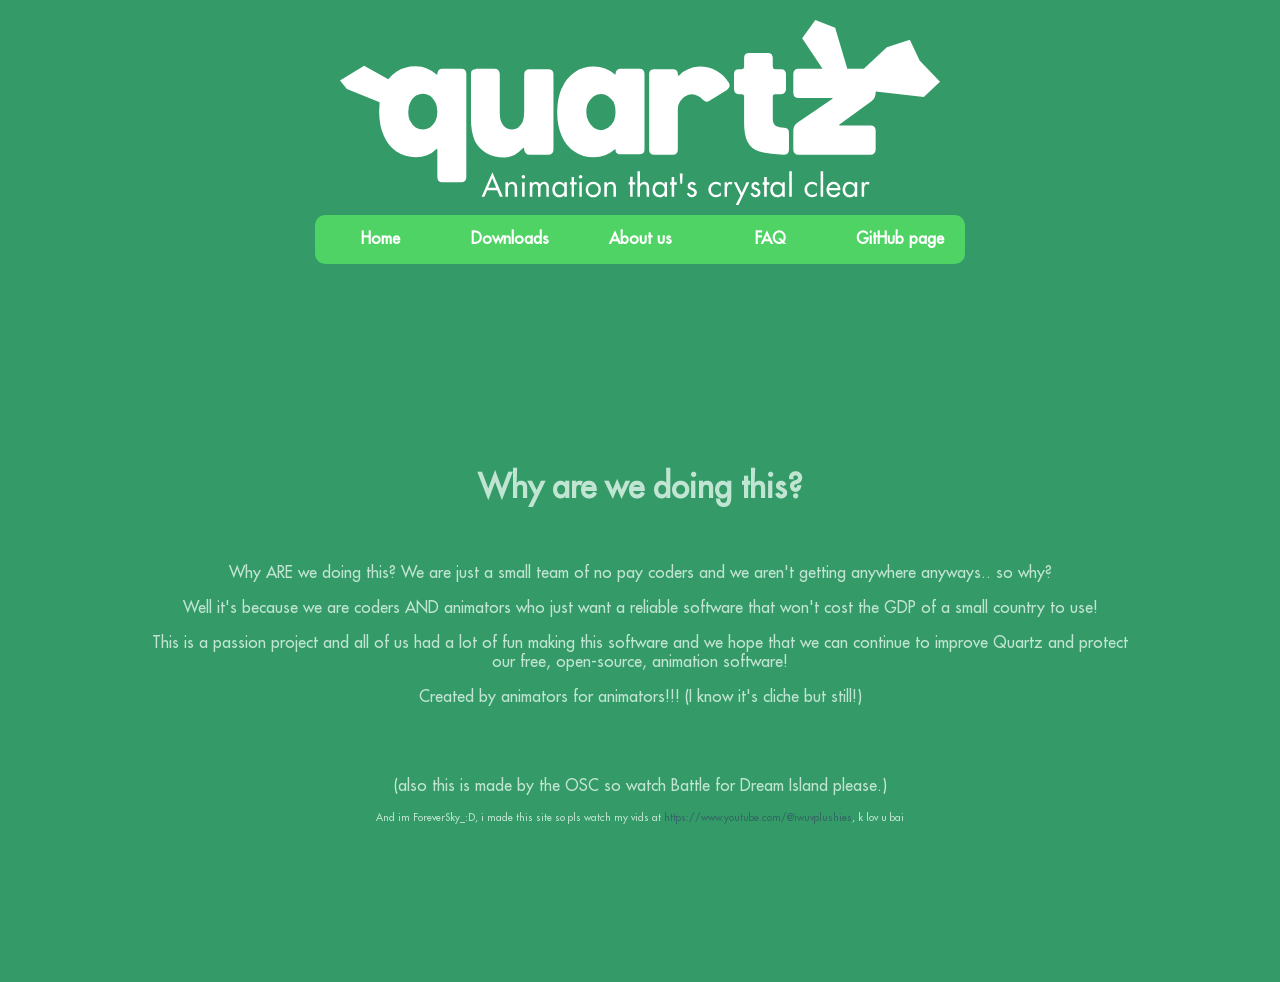
==== aboutus.html @ 5ecb43f1 "update!!" ====
<!DOCTYPE html>
<html lang="en">
    <head>
        <title>Quartz</title>
        <link rel="stylesheet" href="base.css">
    </head>
    <body>
        <div id="header">
            <img src="Main%20Logo%20(white).svg" alt="quartz logo" id="logo">
            <nav class="navbar" id="navbartop">
                <ul>
                  <li id="HomePage"><a href="home.html">Home</a></li>
                  <li id="DownloadsPage"><a href="downloads.html">Downloads</a></li>
                  <li id="AboutUsPage"><a href="aboutus.html">About us</a></li>
                  <li id="FAQPage"><a href="">FAQ</a></li>
                  <li id="GitHubPage"><a href="https://github.com/skythedragon-n/quartz">GitHub page</a></li>
                </ul>
            </nav>
        </div>
        
        <div class="content">
            <!-- Placeholder for main content; add dynamic sections here as needed -->
            <h1>Why are we doing this?</h1>
            <br>
            <p>Why ARE we doing this? We are just a small team of no pay coders and we aren't getting anywhere anyways.. so why?</p>
            <p>Well it's because we are coders AND animators who just want a reliable software that won't cost the GDP of a small country to use!</p>
            <p>This is a passion project and all of us had a lot of fun making this software and we hope that we can continue to improve Quartz and protect our free, open-source, animation software!</p>
            <p>Created by animators for animators!!! (I know it's cliche but still!)</p>
            <br><br>
            <p>(also this is made by the OSC so watch Battle for Dream Island please.)</p>
            <p style="font-size: 10px;">And im ForeverSky_:D, i made this site so pls watch my vids at <a href="https://www.youtube.com/@iwuvplushies">https://www.youtube.com/@iwuvplushies</a>, k lov u bai</p>
        </div>

        <script>
            // Scroll animation for header
            window.onscroll = function() {
                var header = document.getElementById("header");
                if (window.scrollY > 100) {
                    header.classList.add("scrolled");
                } else {
                    header.classList.remove("scrolled");
                }
            };

            // Intersection Observer for fade-in animations
            const fadeElements = document.querySelectorAll('.fade-in');
            const observer = new IntersectionObserver((entries) => {
                entries.forEach(entry => {
                    if (entry.isIntersecting) {
                        entry.target.classList.add('visible');
                        observer.unobserve(entry.target);
                    }
                });
            }, { threshold: 0.1 });

            fadeElements.forEach(el => observer.observe(el));
        </script>
    </body>
</html>
---- base.css ----
@font-face {
    font-family: 'Futura LT Pro';
    src: url('FuturaLTPro-Medium.woff2') format('woff2'),
        url('FuturaLTPro-Medium.woff') format('woff');
    font-weight: 500;
    font-style: normal;
    font-display: swap;
}@font-face {
    font-family: 'Futura LT Pro';
    src: url('FuturaLTPro-Medium.woff2') format('woff2'),
        url('FuturaLTPro-Medium.woff') format('woff');
    font-weight: 500;
    font-style: normal;
    font-display: swap;
}

body {
    background: #fff;
    color: #C1E5D3;
    text-align: center;
    margin: 0;
    padding-top: 300px; /* Initial padding to account for fixed header; adjust based on logo size */
    font-family: "Futura LT Pro", sans-serif;
    overflow-x: hidden; /* Prevent horizontal scroll */
}

a {
    color: #336666;
    text-decoration: none;
}

a:hover {
    color: #666699;
    text-decoration: none;
}

a:visited {
    color: #FFFFFF;
    text-decoration: none;
}

.name {
    color: #FFFFFF;
    font-variant: small-caps;
}

ul {
    text-align: left;
    display: inline-block;
}

.navback {
    margin-bottom: 100px;
}

/* Header styles for logo and navbar container */
#header {
    position: fixed;
    top: 0;
    left: 0;
    width: 100%;
    background: #349A67; /* Matches body background */
    text-align: center;
    transition: padding 0.3s ease, box-shadow 0.3s ease;
    z-index: 1000;
    padding: 20px 0;
}

#logo {
    width: 50%;
    max-width: 600px; /* Prevents overly large logos on wide screens */
    transition: width 0.3s ease, transform 0.3s ease;
    display: block;
    margin: 0 auto;
}

#header.scrolled {
    padding: 10px 0; /* Shrink padding on scroll for compact look */
    box-shadow: 0 4px 8px rgba(0, 0, 0, 0.2); /* Add shadow for depth */
}

#header.scrolled #logo {
    width: 20%; /* Shrink logo on scroll */
    transform: scale(0.8); /* Slight scale down for effect */
}

/* Navigation bar styles */
#navbartop {
    display: flex;
    justify-content: center;
    margin-top: 10px;
    transition: transform 0.3s ease;
}

#header.scrolled #navbartop {
    transform: translateY(-5px); /* Slight upward shift on scroll */
}

#navbartop ul {
    border-radius: 10px;
    list-style-type: none;
    background-color: rgb(79, 211, 101);
    padding: 0;
    margin: 0;
    overflow: hidden;
    display: flex; /* Flex for better responsiveness */
    justify-content: center;
}

#navbartop a {
    font-size: 16px;
    font-weight: bolder;
    color: white;
    text-decoration: none;
    padding: 15px 20px; /* Adjust padding for better touch targets */
    display: block;
    text-align: center;
    transition: background-color 0.3s ease, color 0.3s ease;
}

#navbartop a:hover {
    background-color: rgb(45, 121, 58);
    color: #fff; /* Ensure text remains visible */
}

/* Content container */
.content {
    padding: 20px;
    max-width: 1200px;
    margin: 0 auto;
    transition: opacity 0.5s ease; /* Smooth fade for content */
}

/* Fade-in animation */
.fade-in {
    transform: translateY(20px);
    transition: opacity 0.6s ease-out, transform 0.6s ease-out;
}

.fade-in.visible {
    opacity: 1;
    transform: translateY(0);
}

/* Download Button Styles */
.DownloadButton {
    display: inline-block;
    width: 230px;
    text-align: center;
    padding: 20px;
    background-color: rgb(72, 190, 92);
    border-radius: 10px;
    cursor: pointer;
    margin-top: 50px;
    transition: transform 0.3s ease, background-color 0.3s ease;
}

.DownloadButton:hover {
    background-color: rgb(45, 121, 58);
    transform: scale(1.05); /* Slight scale up on hover */
}

.DownloadButton:active {
    background-color: rgb(34, 90, 41);
    transform: scale(0.95); /* Scale down on click */
}

.DownloadButton a {
    font-size: 20px;
    font-weight: bold;
    text-decoration: none;
    color: white;
}

button {
    font-family: "Futura LT Pro", sans-serif;
    color: #349A67;
    background-color: #fff;
    border-radius: 10px;
    border-color: #fff;
    border-width: 5px;
    font-size: xx-large;
}

/* Responsive design */
@media (max-width: 768px) {
    #logo {
        width: 80%; /* Larger logo on small screens */
    }

    #header.scrolled #logo {
        width: 40%;
    }

    #navbartop ul {
        flex-direction: column; /* Stack nav items on small screens */
    }

    #navbartop a {
        padding: 10px;
        width: 100%;
    }

    body {
        padding-top: 200px; /* Adjust top padding for smaller header */
    }
}

/* Clock styles (retained but unused; can be applied dynamically if needed) */
#clock {
    overflow: hidden;
    border: 0;
    margin: 0;
    padding: 0;
    width: 91px;
    height: 30px;
}
body {
    background: #349A67;
    color: #C1E5D3;
    text-align: center;
    margin: 10%;
}

a {
    color: #336666;
}

a:visited {
    color: #FFFFFF;
}

.name {
    color: #FFFFFF;
    font-variant: small-caps;
}

ul {
    text-align: left;
    display: inline-block;
}

.navback {
    margin-bottom: 100px;
}

/* Navigation bar styles(the buttons at the very top) */

#navbartop {
    display: flex; /* Essential to add centering */
    justify-content: center; /* Centers content horizontally */
}

#navbartop ul{
    border-radius: 10px; /* Makes the corners rounded */
    list-style-type: none; /* Removes bullet points */
    background-color: rgb(79, 211, 101); /* Sets navbar background color to this shade of green */
    
    padding: 0px; /* If removed, the text position will be affected. The text goes a little to the left and creates a part where the bg color doesn't change color when hovering the Home button */
    margin: 0px; /* Makes the navbar go a little higher */
    overflow: hidden; /* Essential to make the navbar not go outside of its container when hovered */
}

#navbartop a{
    font-size: 16px; /* Makes the text size bigger */
    font-weight: bolder; /* Makes the text bolder(more than bold) */
    width: 100px; /* Changes the width of the navbar */
    color: white; /* Makes the text color white */
    text-decoration: none;  /* Removes underline and the "purpleness" from the text */
    padding: 15px; /* Adds space around the text */
    display: block; /* Makes the navbar not squished vertically */
    text-align: center; /* Centers the text inside the button */
}

#navbartop a:hover{
    background-color: rgb(45, 121, 58); /* Changes the background color of the navbar to a darker color when hovered(Depending on which item you are hovering) */
}

#navbartop li{
    float: left; /* Makes the list items go next to each other rather than on top of each other */
}



/* Download Button Styles */

.DownloadButton {
  display: inline-block; /* Essential to allow width/height */
  width: 230px; /* Download button width */
  height: 20px; /* Download button height */
  text-align: center; /* Centers the text inside the button */
  padding: 20px; /* Adds space around the text */
  background-color: rgb(72, 190, 92); /* Download button background color */
  border-radius: 10px; /* Makes the button round(The higher the value, the rounder it is) */  
  cursor: pointer; /* Makes the cursor point to the button instead of just the text */
}

.DownloadButton a{  
  font-size : 20px; /* Makes the text bigger */
  font-weight: bold; /* Makes the text bold */
  text-decoration: none; /* Removes underline and the "purpleness" from the text */
  color: white; /* sets text color to white*/
}

.DownloadButton:hover {
  background-color: rgb(45, 121, 58); /* Changes the background color of the download button to a darker color when hovered */
}

.DownloadButton:active {
  background-color: rgb(34, 90, 41); /* Changes the background color of the download button to an even darker color when hovered */
}


/* Clock styles */
#clock{
    overflow: hidden;
    border: 0;
    margin: 0;
    padding: 0;
    width: 91px;
    height: 30px;
}
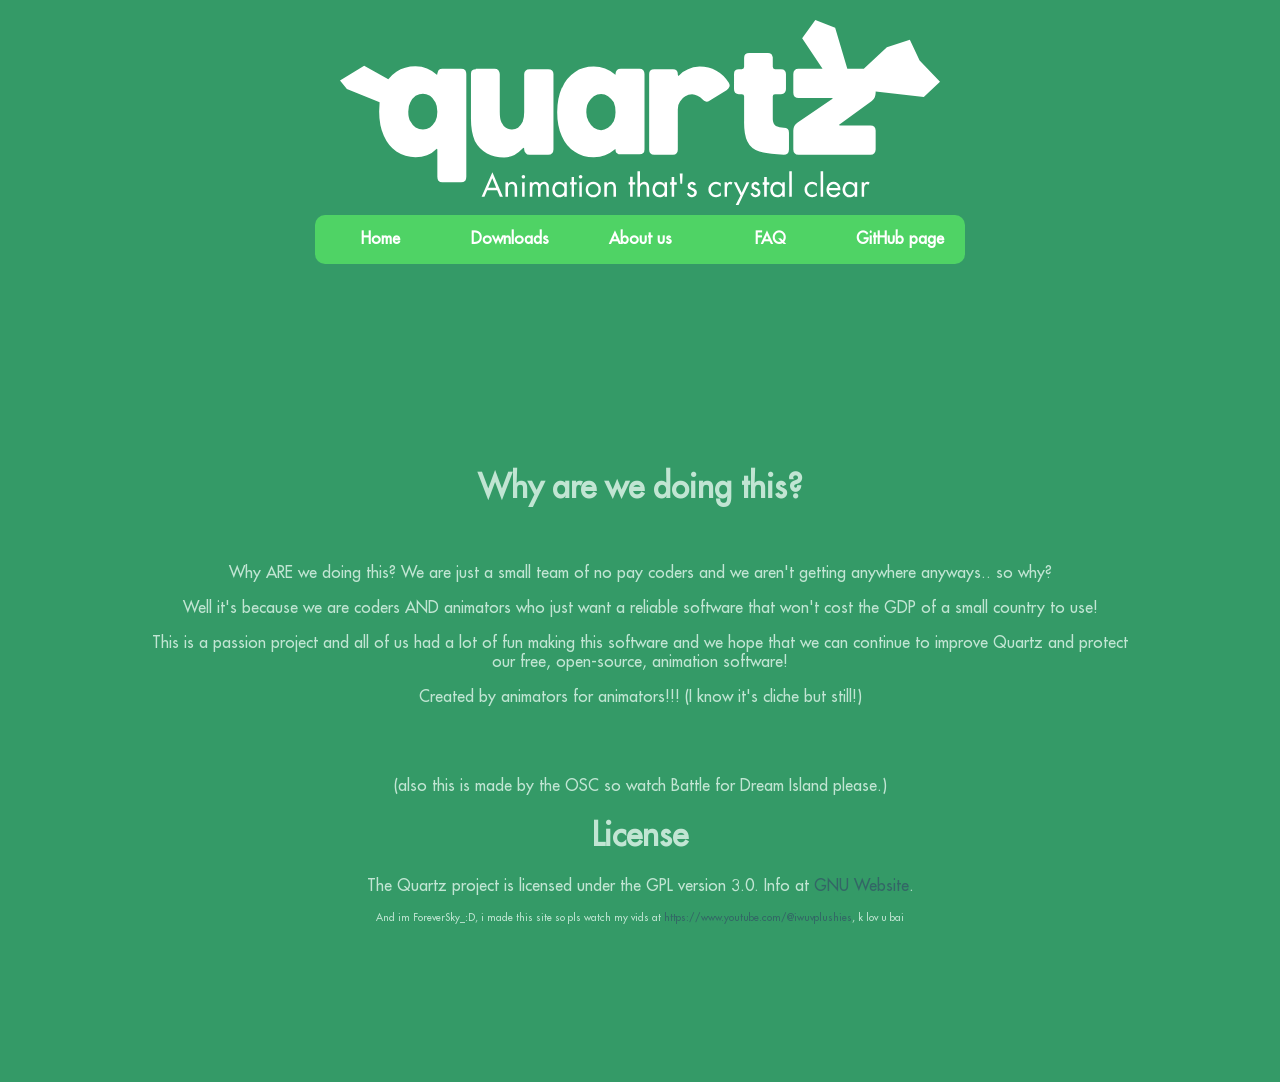
==== commit 4fb6fc33: "Now we link the license details" ====
--- a/aboutus.html
+++ b/aboutus.html
@@ -1,15 +1,16 @@
 <!DOCTYPE html>
 <html lang="en">
     <head>
-        <title>Quartz</title>
+        <title>About Us</title>
         <link rel="stylesheet" href="base.css">
+        <link rel="icon" href="android-chrome-512x512.png">
     </head>
     <body>
         <div id="header">
             <img src="Main%20Logo%20(white).svg" alt="quartz logo" id="logo">
             <nav class="navbar" id="navbartop">
                 <ul>
-                  <li id="HomePage"><a href="home.html">Home</a></li>
+                  <li id="HomePage"><a href="index.html">Home</a></li>
                   <li id="DownloadsPage"><a href="downloads.html">Downloads</a></li>
                   <li id="AboutUsPage"><a href="aboutus.html">About us</a></li>
                   <li id="FAQPage"><a href="">FAQ</a></li>
@@ -28,6 +29,8 @@
             <p>Created by animators for animators!!! (I know it's cliche but still!)</p>
             <br><br>
             <p>(also this is made by the OSC so watch Battle for Dream Island please.)</p>
+            <h1>License</h1>
+            <p>The Quartz project is licensed under the GPL version 3.0. Info at <a href="https://www.gnu.org/licenses/gpl-3.0.en.html">GNU Website</a>.</p>
             <p style="font-size: 10px;">And im ForeverSky_:D, i made this site so pls watch my vids at <a href="https://www.youtube.com/@iwuvplushies">https://www.youtube.com/@iwuvplushies</a>, k lov u bai</p>
         </div>
 
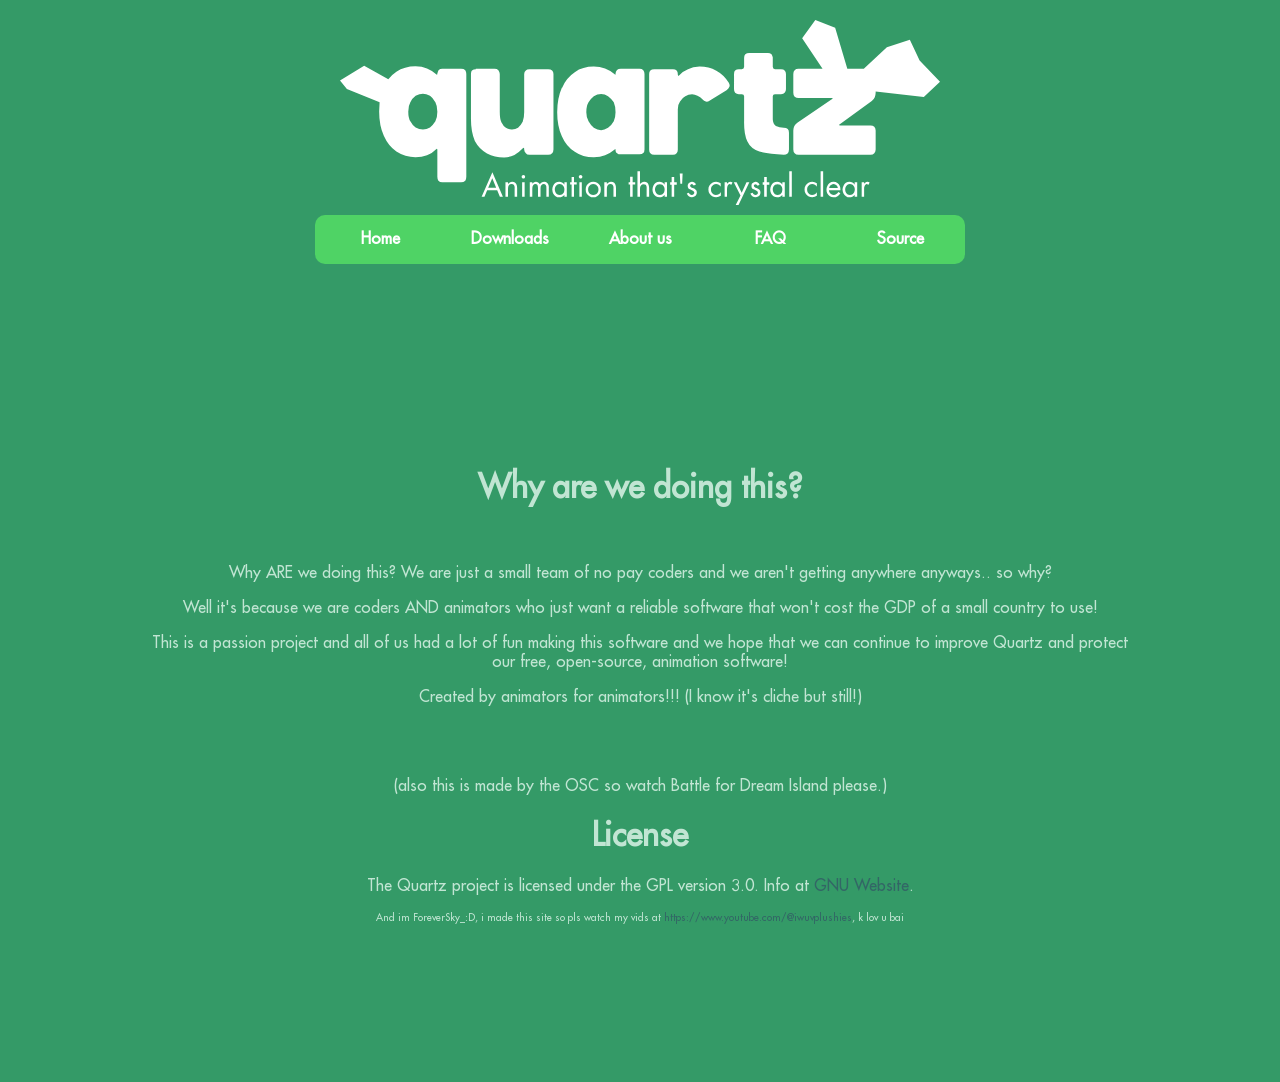
==== commit d766368c: "Renamed GitHub Page to source" ====
--- a/aboutus.html
+++ b/aboutus.html
@@ -14,7 +14,7 @@
                   <li id="DownloadsPage"><a href="downloads.html">Downloads</a></li>
                   <li id="AboutUsPage"><a href="aboutus.html">About us</a></li>
                   <li id="FAQPage"><a href="">FAQ</a></li>
-                  <li id="GitHubPage"><a href="https://github.com/skythedragon-n/quartz">GitHub page</a></li>
+                  <li id="GitHubPage"><a href="https://github.com/skythedragon-n/quartz">Source</a></li>
                 </ul>
             </nav>
         </div>
